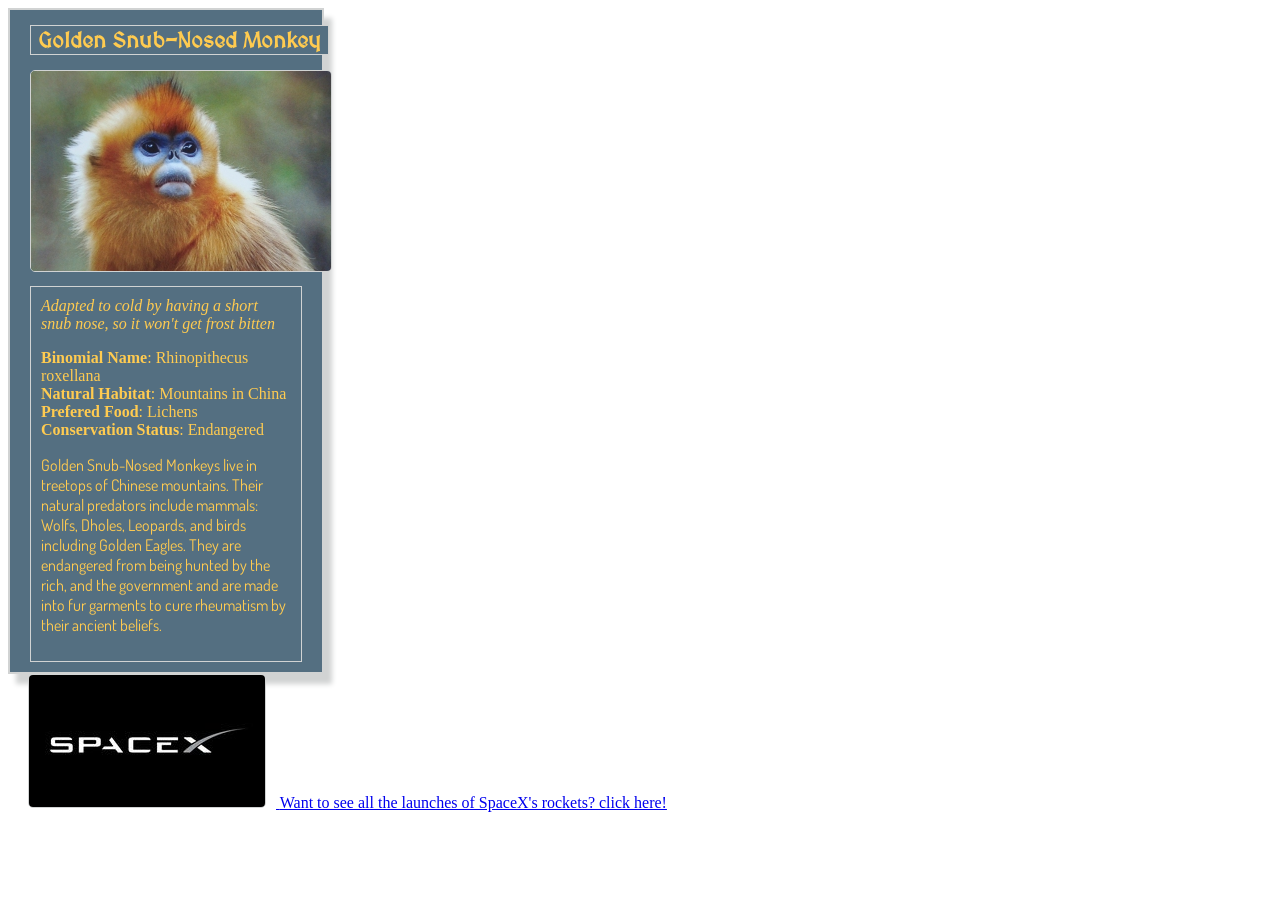
==== index.html @ a4593d7f "changed index file name" ====
<!DOCTYPE html>
<html>
  <head>
    <meta charset="utf-8" />
    <title>Golden Snub-Nosed Monkey</title>
    <link rel="stylesheet" href="styles.css" />
    <link
      href="https://fonts.googleapis.com/css?family=Dosis:200|MedievalSharp"
      rel="stylesheet"
    />
  </head>
  <body>
	  <header>
<!-- I know we have to add a title in the header, but I don't wanna mess up the card... lol 
BUT, there is a title.. just not in the header -->

	  </header>
    <div class="wrapper">
      <center><h1 id="animal-name">Golden Snub-Nosed Monkey</h1></center>
      <img src="GSNM.jpg" alt="Golden Snub-Nosed Money" class="image" />
     
      <div class="description">

        <p id="interesting-fact">
          Adapted to cold by having a short snub nose, so it won't get frost
          bitten
        </p>
        <ul>

          <li>
            <span class="animal-list">Binomial Name</span>: Rhinopithecus
            roxellana
          </li>
          <li>
            <span class="animal-list">Natural Habitat</span>: Mountains in China
          </li>
          <li><span class="animal-list">Prefered Food</span>: Lichens</li>
          <li>
            <span class="animal-list">Conservation Status</span>: Endangered
          </li>
        </ul>

        <p class="description-p">
          Golden Snub-Nosed Monkeys live in treetops of Chinese mountains. Their
          natural predators include mammals: Wolfs, Dholes, Leopards, and birds
          including Golden Eagles. They are endangered from being hunted by the
          rich, and the government and are made into fur garments to cure
          rheumatism by their ancient beliefs.
        </p>
      </div>
    </div>
    <div class="ref">
      
      <a href="https://spacex-launches-and-info.herokuapp.com/" target="_blank">
		<img
        src="[data-uri]"
        alt=""
      />
	</a>
	<span id="ad"><a href="https://spacex-launches-and-info.herokuapp.com/">Want to see all the launches of SpaceX's rockets? click here!</a></span>
</div>
    </div>
  </body>
</html>

<!--&copy; Ashell Fernando 2019-->
<!--exit(0);-->
---- styles.css ----
.wrapper {
  /*	margin-right: 650px;*/
  margin-right: 75%;
  border: 2px solid #d1d3d3;
  box-shadow: 8px 10px 5px #d1d3d3;
  background-color: #546f81;
}

#animal-name {
  /*	font-weight: bold;*/
  font-size: 1.4em;
  margin-left: 20px;
  margin-right: 25px;
  padding: 1px;
  border: 1.5px solid #d1d3d3;
  font-family: "MedievalSharp", cursive;
  background-color: #546f81;
  color: #ffcb50;
  width: 295px;
}

img {
  display: inline;
  margin-left: 20px;
  margin-right: 10px;
  border: 1px solid #d1d3d3;
  padding-left: 0px;
  padding-right: 0px;
  border-radius: 5px;
}

#interesting-fact {
  font-style: italic;
  margin-top: 0;
  color: #ffcb50;
}

.animal-list {
  font-weight: bold;
  color: #ffcb50;
}

.description {
  border: 1px solid #d1d3d3;
  margin-left: 20px;
  margin-right: 20px;
  margin-bottom: 10px;
  margin-top: 10px;
  padding: 10px 10px 10px 10px;
  /*	font-family: 'Dosis', sans-serif;*/
}

.description-p {
  font-family: "Dosis", sans-serif;
  font-weight: 400;
  color: #ffcb50;
}
ul {
  list-style: none;
  padding-left: 0%;
}
li {
  color: #ffcb50;
}
/*

.type{
	font-size: 1em;
	padding:10px;
	margin: 10px;
	border: 1px solid black;
	border-radius: 25px;
}*/

#ad {
}
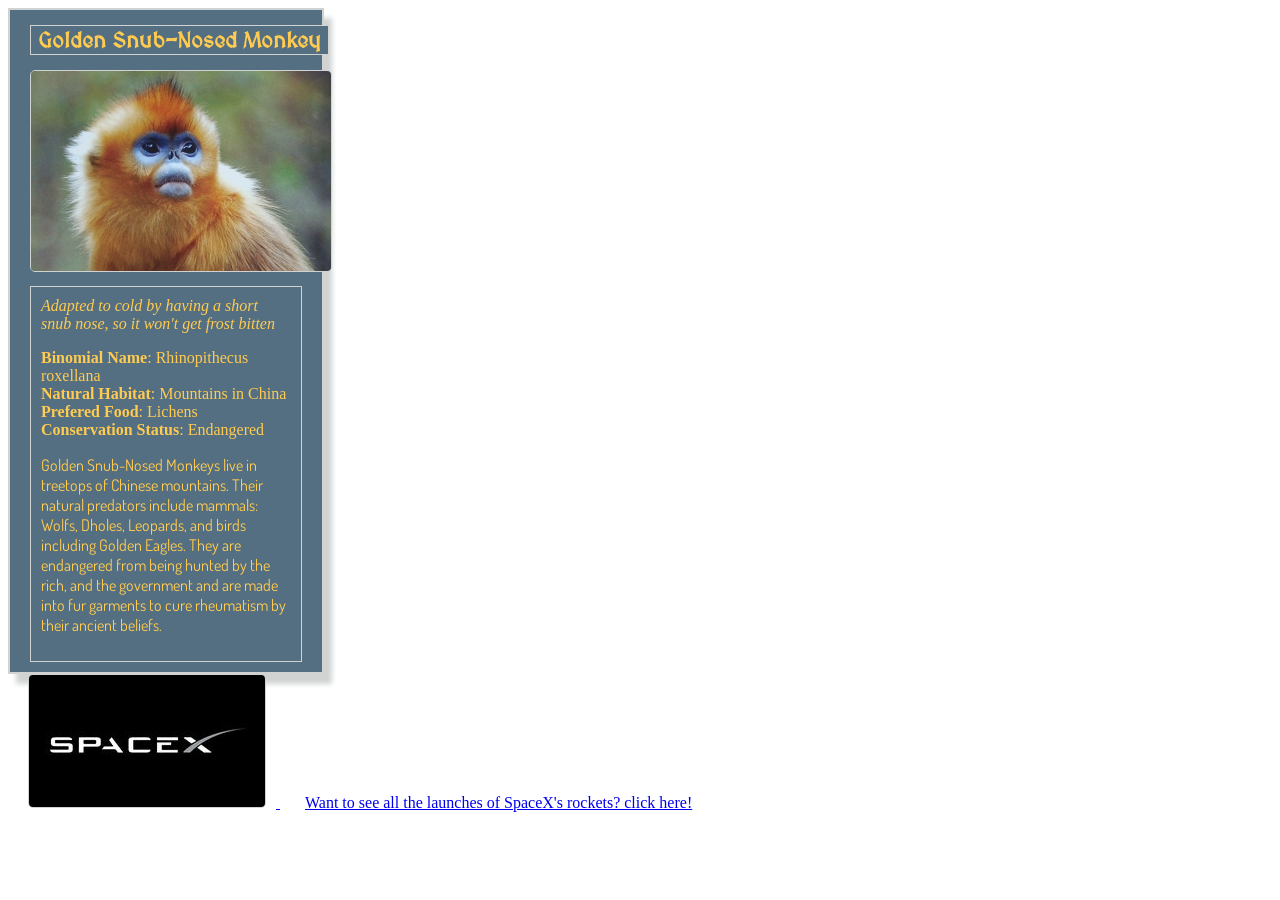
==== commit 92647b71: "added other project" ====
--- a/index.html
+++ b/index.html
@@ -55,9 +55,11 @@
 		<img
         src="[data-uri]"
         alt=""
+        id="spacex_img"
       />
 	</a>
-	<span id="ad"><a href="https://spacex-launches-and-info.herokuapp.com/">Want to see all the launches of SpaceX's rockets? click here!</a></span>
+  <span id="ad"><a href="https://spacex-launches-and-info.herokuapp.com/">Want to see all the launches of SpaceX's rockets? click here!</a></span>
+  
 </div>
     </div>
   </body>
--- a/styles.css
+++ b/styles.css
@@ -72,5 +72,12 @@
 	border-radius: 25px;
 }*/
 
+#ad,
+#spacex_img {
+}
+
 #ad {
+  padding: 25px;
+  bottom: 0;
+  left: 0;
 }
